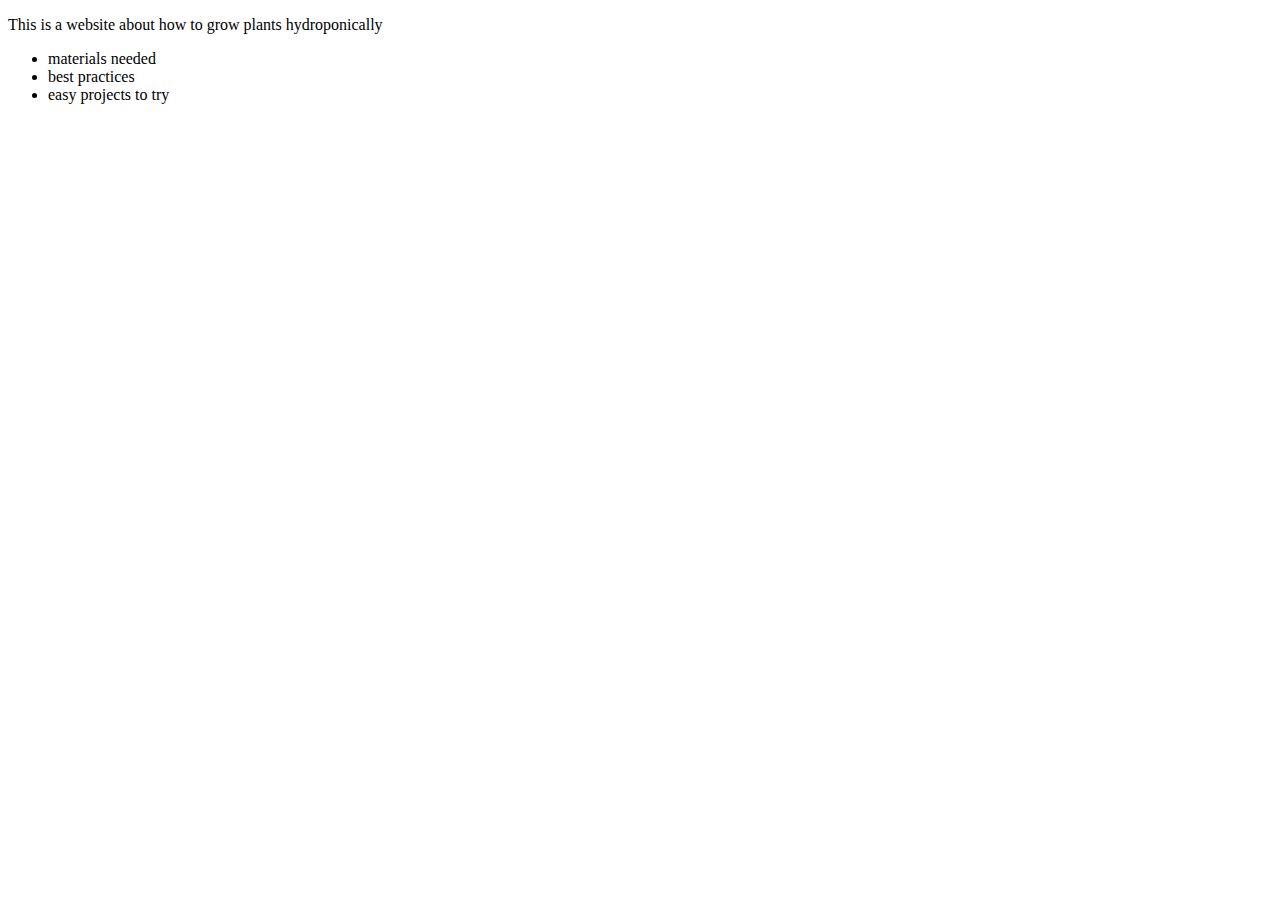
==== index.html @ a8e77437 "Create index.html" ====
<!DOCTYPE html>
<html>
<head>
	<title>Hydroponic Growing For Begginners</title>
</head>
<body>
<p>This is a website about how to grow plants hydroponically</p>
<ul>
	<li>materials needed</li>
	<li>best practices</li>
	<li>easy projects to try</li>
</ul>

</body>
</html>
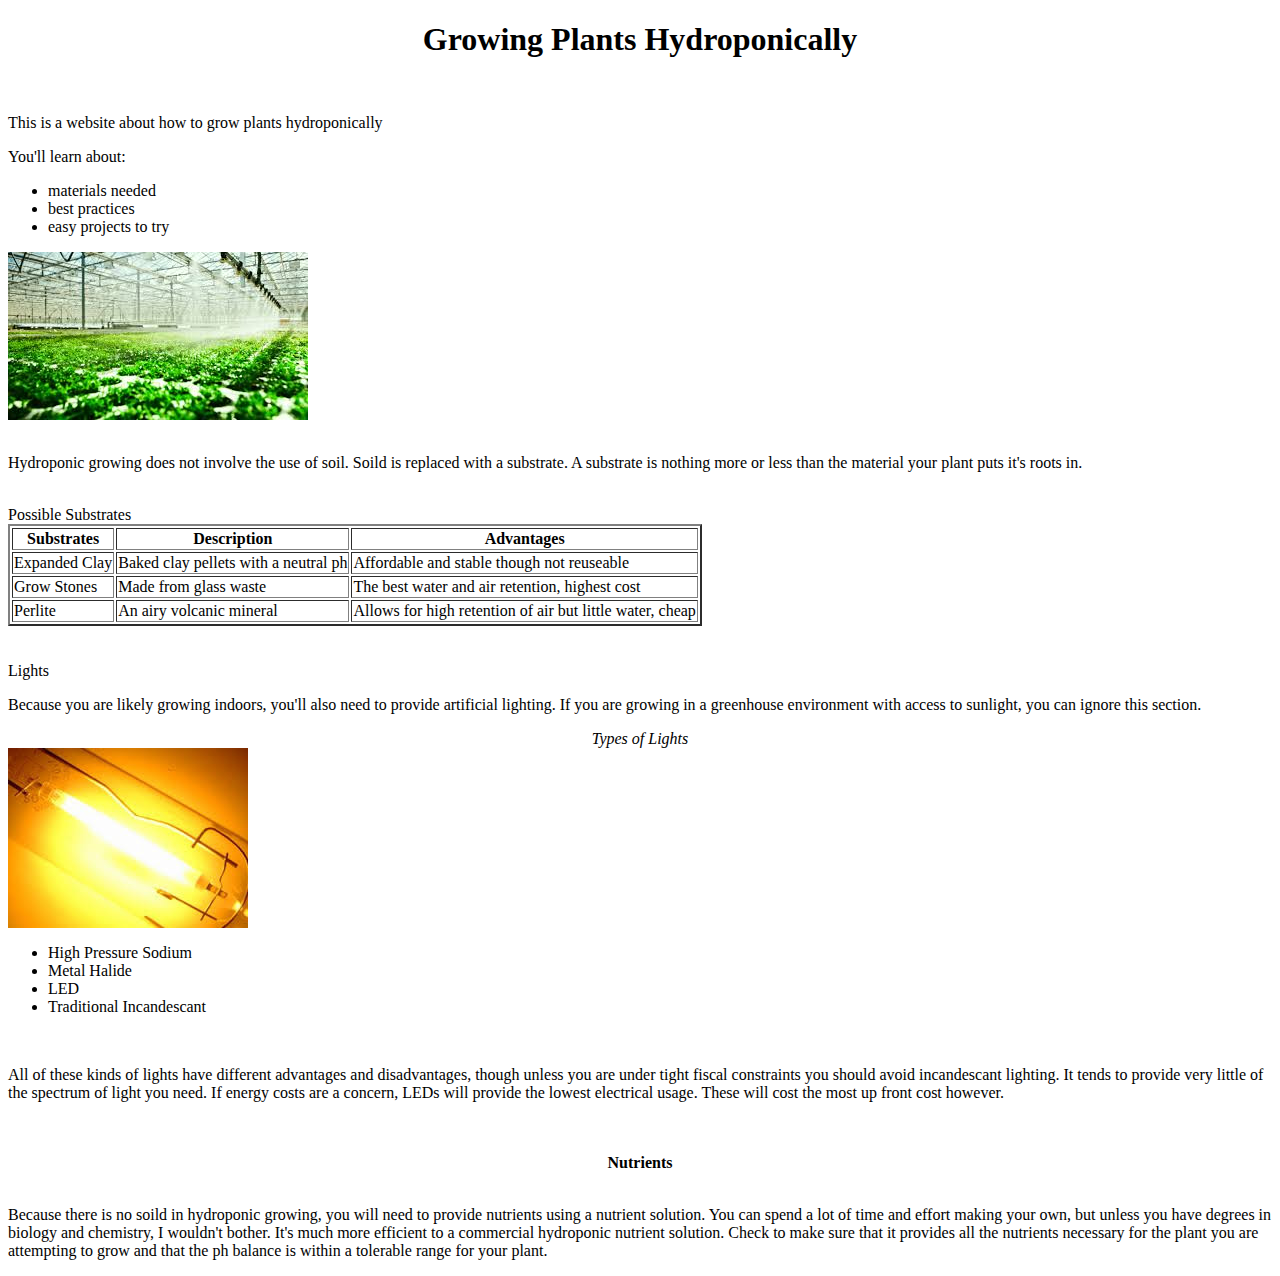
==== commit 5d0413dc: "updated Github.io page" ====
--- a/index.html
+++ b/index.html
@@ -4,12 +4,61 @@
 	<title>Hydroponic Growing For Begginners</title>
 </head>
 <body>
+<h1><b><center>Growing Plants Hydroponically</center></b></h1>
+<br/>
 <p>This is a website about how to grow plants hydroponically</p>
+<header>You'll learn about:</header>
 <ul>
 	<li>materials needed</li>
 	<li>best practices</li>
 	<li>easy projects to try</li>
 </ul>
-
+<img src="hydroponics.jpeg" alt="Hydroponic Lettuce" style="vertical-align:middle">
+<br/>
+<br/>
+<p>Hydroponic growing does not involve the use of soil. Soild is replaced with a substrate. A substrate is nothing more or less than the material your plant puts it's roots in.</p>
+<br/>
+<header>Possible Substrates</header>
+<table border=2><center>
+	<tr>
+		<th>Substrates</th>
+		<th>Description</th>
+		<th>Advantages</th>
+	</tr>
+	<tr>
+		<td>Expanded Clay</td>
+		<td>Baked clay pellets with a neutral ph</td>
+		<td>Affordable and stable though not reuseable</td>
+	</tr>
+	<tr>
+		<td>Grow Stones</td>
+		<td>Made from glass waste</td>
+		<td>The best water and air retention, highest cost</td>
+	</tr>
+	<tr>
+		<td>Perlite</td>
+		<td>An airy volcanic mineral</td>
+		<td>Allows for high retention of air but little water, cheap</td>
+	</tr>
+</center></table>
+<br/>
+<br/>
+<header>Lights</header>
+<p>Because you are likely growing indoors, you'll also need to provide artificial lighting. If you are growing in a greenhouse environment with access to sunlight, you can ignore this section.</p>
+<header><center><i>Types of Lights</i></center></header>
+<img src="highpressure.jpeg" alt="High Pressure Sodium Bulb" style="vertical-align:middle">
+<ul>
+	<li>High Pressure Sodium</li>
+	<li>Metal Halide</li>
+	<li>LED</li>
+	<li>Traditional Incandescant</li>
+</ul>
+<br>
+<p>All of these kinds of lights have different advantages and disadvantages, though unless you are under tight fiscal constraints you should avoid incandescant lighting. It tends to provide very little of the spectrum of light you need. If energy costs are a concern, LEDs will provide the lowest electrical usage. These will cost the most up front cost however.</p>
+<br>
+<br>
+<header><center><b>Nutrients</b></center></header>
+<br>
+<p>Because there is no soild in hydroponic growing, you will need to provide nutrients using a nutrient solution. You can spend a lot of time and effort making your own, but unless you have degrees in biology and chemistry, I wouldn't bother. It's much more efficient to <a href="https://www.amazon.com/General-Hydroponics-MaxiGro-Gardening-2-2-Pound/dp/B00NQANQAC"purchase></a> a commercial hydroponic nutrient solution. Check to make sure that it provides all the nutrients necessary for the plant you are attempting to grow and that the ph balance is within a tolerable range for your plant.</p>
 </body>
 </html>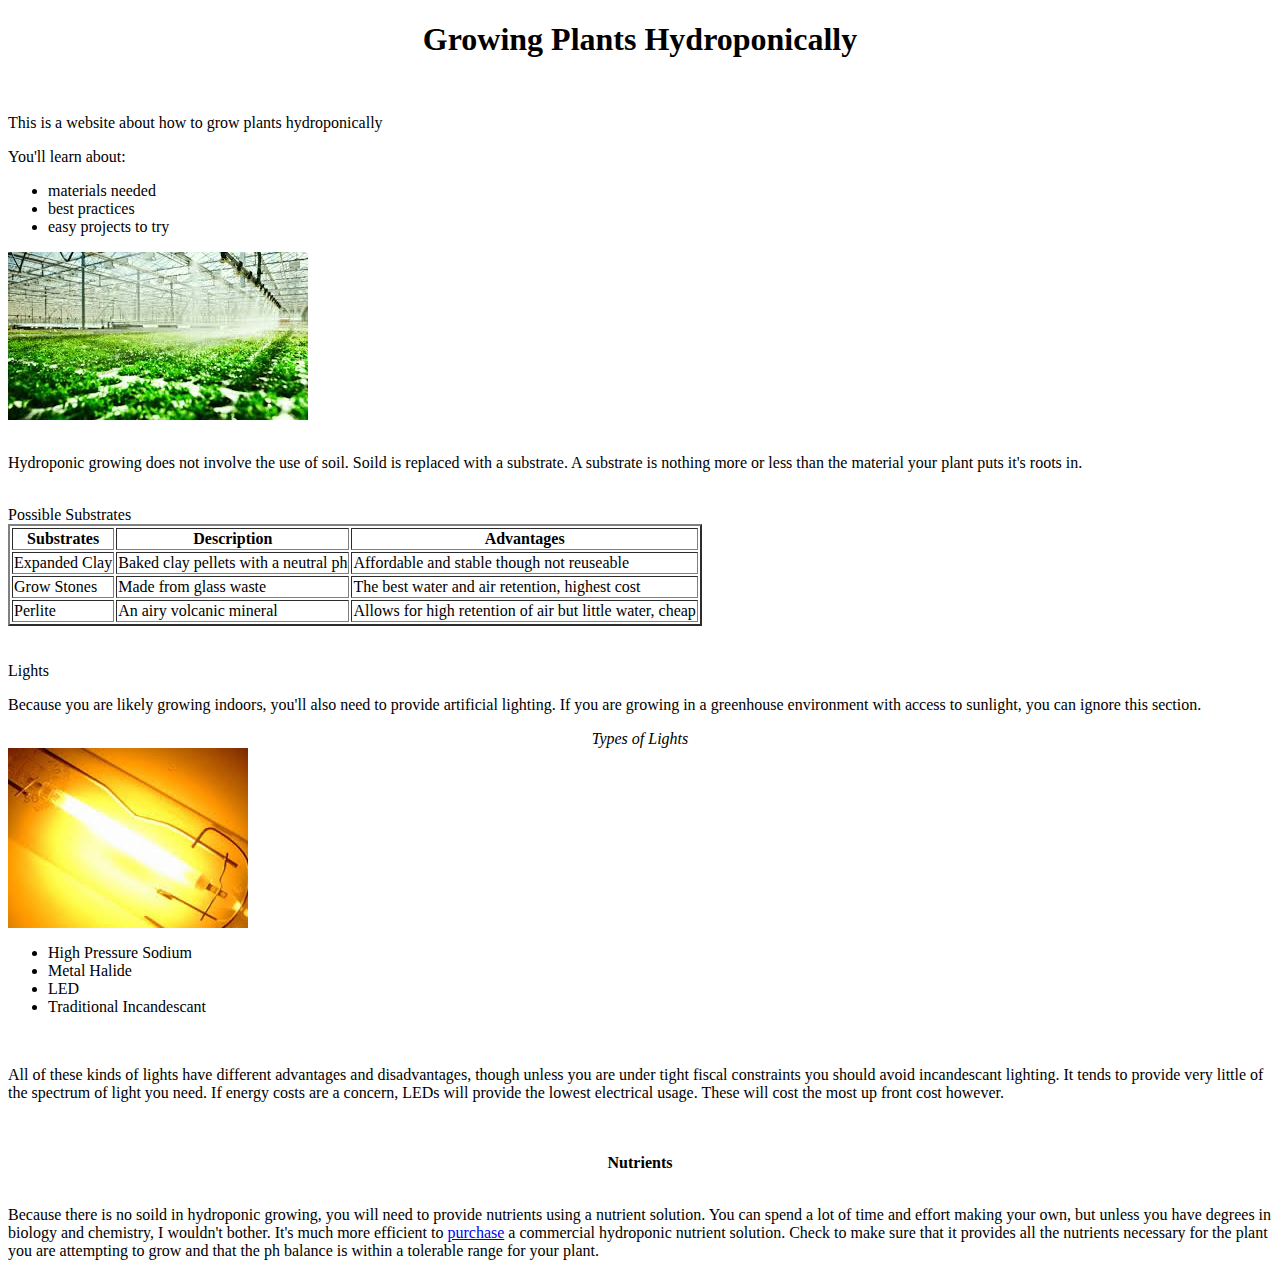
==== commit 1e3dc5d2: "Minor changes to index.html" ====
--- a/index.html
+++ b/index.html
@@ -59,6 +59,6 @@
 <br>
 <header><center><b>Nutrients</b></center></header>
 <br>
-<p>Because there is no soild in hydroponic growing, you will need to provide nutrients using a nutrient solution. You can spend a lot of time and effort making your own, but unless you have degrees in biology and chemistry, I wouldn't bother. It's much more efficient to <a href="https://www.amazon.com/General-Hydroponics-MaxiGro-Gardening-2-2-Pound/dp/B00NQANQAC"purchase></a> a commercial hydroponic nutrient solution. Check to make sure that it provides all the nutrients necessary for the plant you are attempting to grow and that the ph balance is within a tolerable range for your plant.</p>
+<p>Because there is no soild in hydroponic growing, you will need to provide nutrients using a nutrient solution. You can spend a lot of time and effort making your own, but unless you have degrees in biology and chemistry, I wouldn't bother. It's much more efficient to <a href="https://www.amazon.com/General-Hydroponics-MaxiGro-Gardening-2-2-Pound/dp/B00NQANQAC">purchase</a> a commercial hydroponic nutrient solution. Check to make sure that it provides all the nutrients necessary for the plant you are attempting to grow and that the ph balance is within a tolerable range for your plant.</p>
 </body>
 </html>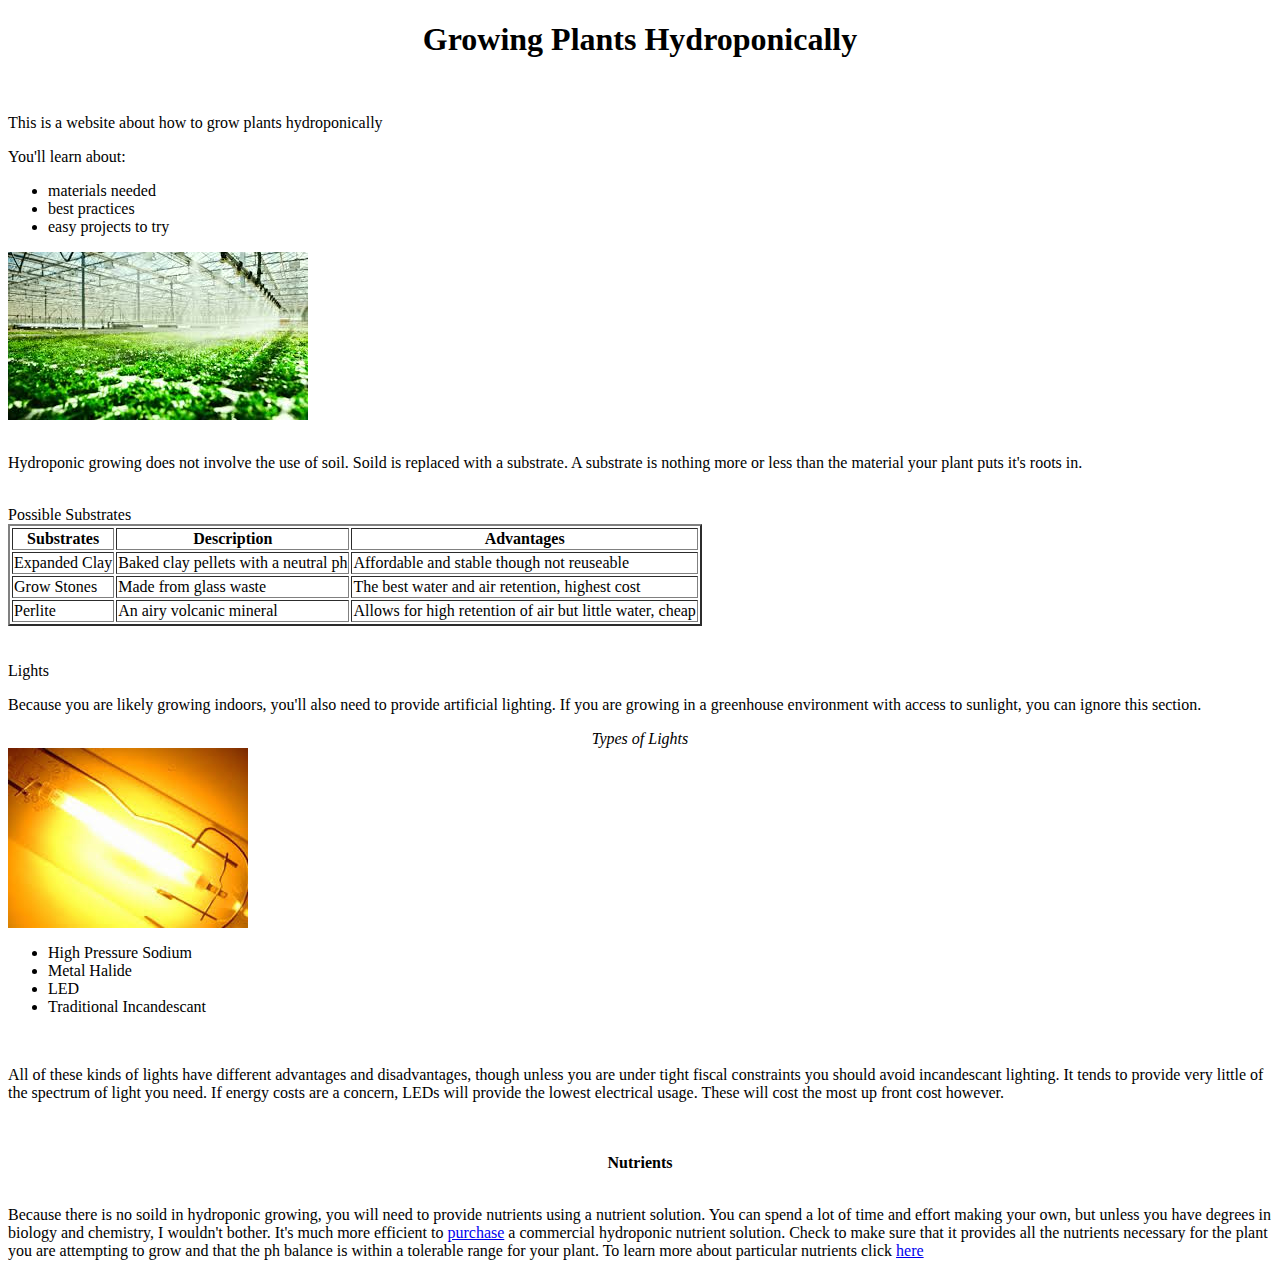
==== commit a0f34e0e: "Added nutrients page to github.io" ====
--- a/index.html
+++ b/index.html
@@ -59,6 +59,6 @@
 <br>
 <header><center><b>Nutrients</b></center></header>
 <br>
-<p>Because there is no soild in hydroponic growing, you will need to provide nutrients using a nutrient solution. You can spend a lot of time and effort making your own, but unless you have degrees in biology and chemistry, I wouldn't bother. It's much more efficient to <a href="https://www.amazon.com/General-Hydroponics-MaxiGro-Gardening-2-2-Pound/dp/B00NQANQAC">purchase</a> a commercial hydroponic nutrient solution. Check to make sure that it provides all the nutrients necessary for the plant you are attempting to grow and that the ph balance is within a tolerable range for your plant.</p>
+<p>Because there is no soild in hydroponic growing, you will need to provide nutrients using a nutrient solution. You can spend a lot of time and effort making your own, but unless you have degrees in biology and chemistry, I wouldn't bother. It's much more efficient to <a href="https://www.amazon.com/General-Hydroponics-MaxiGro-Gardening-2-2-Pound/dp/B00NQANQAC">purchase</a> a commercial hydroponic nutrient solution. Check to make sure that it provides all the nutrients necessary for the plant you are attempting to grow and that the ph balance is within a tolerable range for your plant. To learn more about particular nutrients click <a href="nutrients.html">here</a></p>
 </body>
 </html>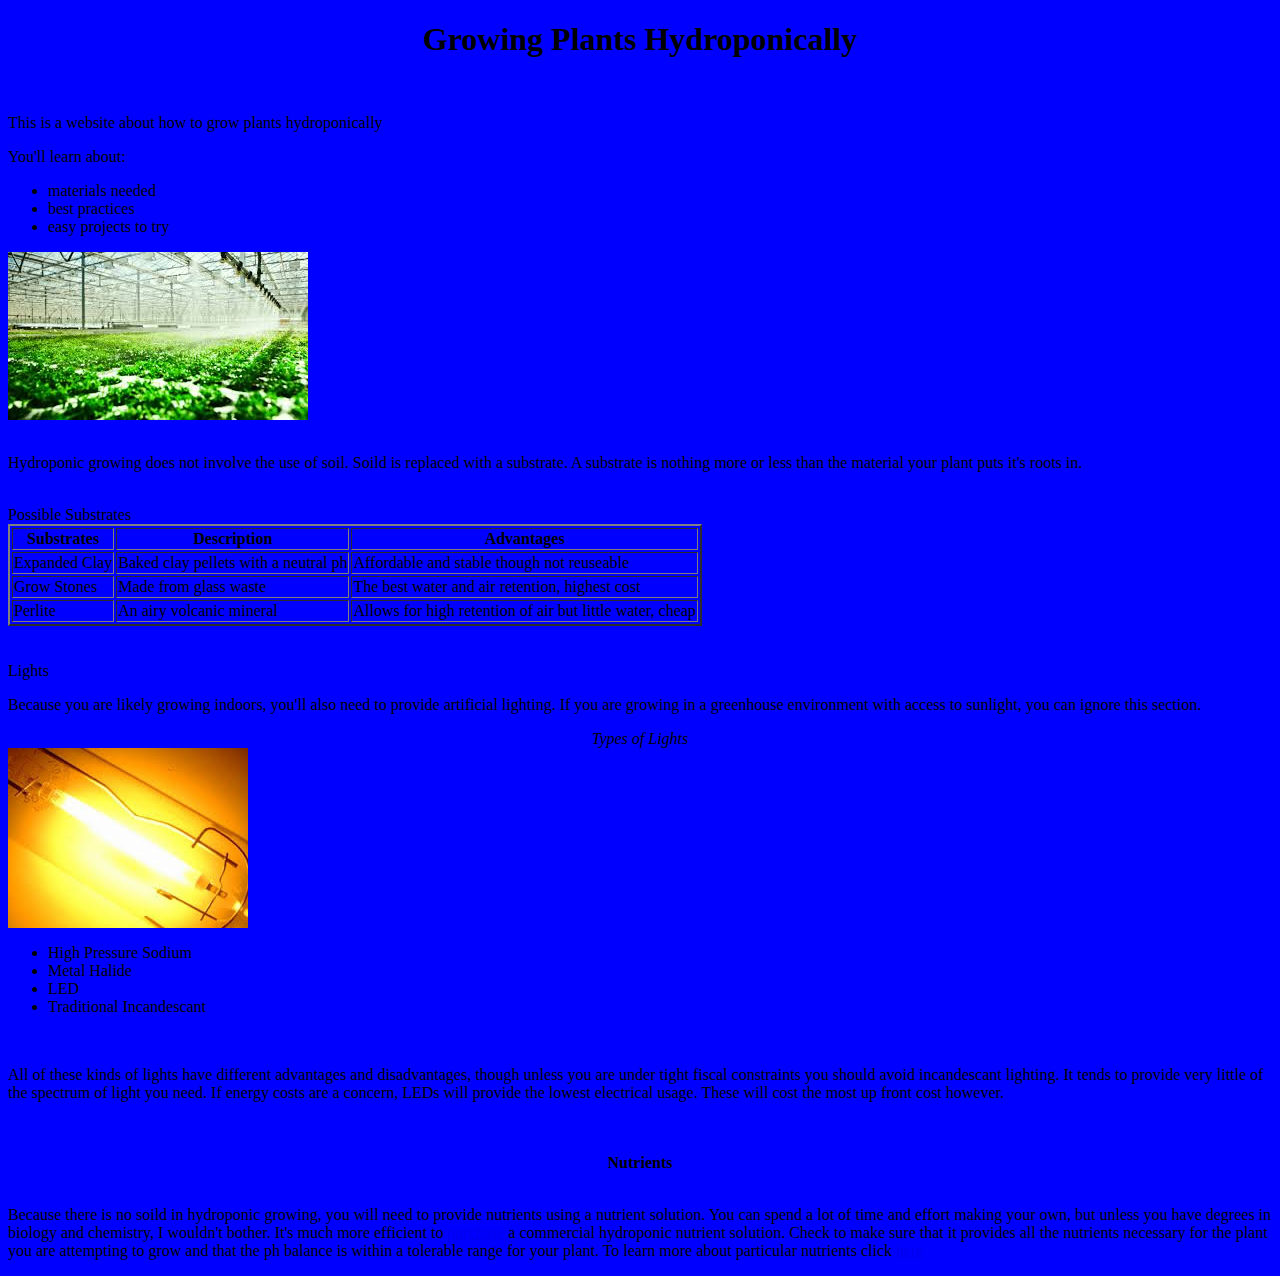
==== commit fdd9742c: "Added stylesheet" ====
--- a/index.html
+++ b/index.html
@@ -2,6 +2,7 @@
 <html>
 <head>
 	<title>Hydroponic Growing For Begginners</title>
+	<link rel="stylesheet" type="text/css" href="styles.css">
 </head>
 <body>
 <h1><b><center>Growing Plants Hydroponically</center></b></h1>
--- a/styles.css
+++ b/styles.css
@@ -0,0 +1,3 @@
+body {
+	background-color: blue;
+}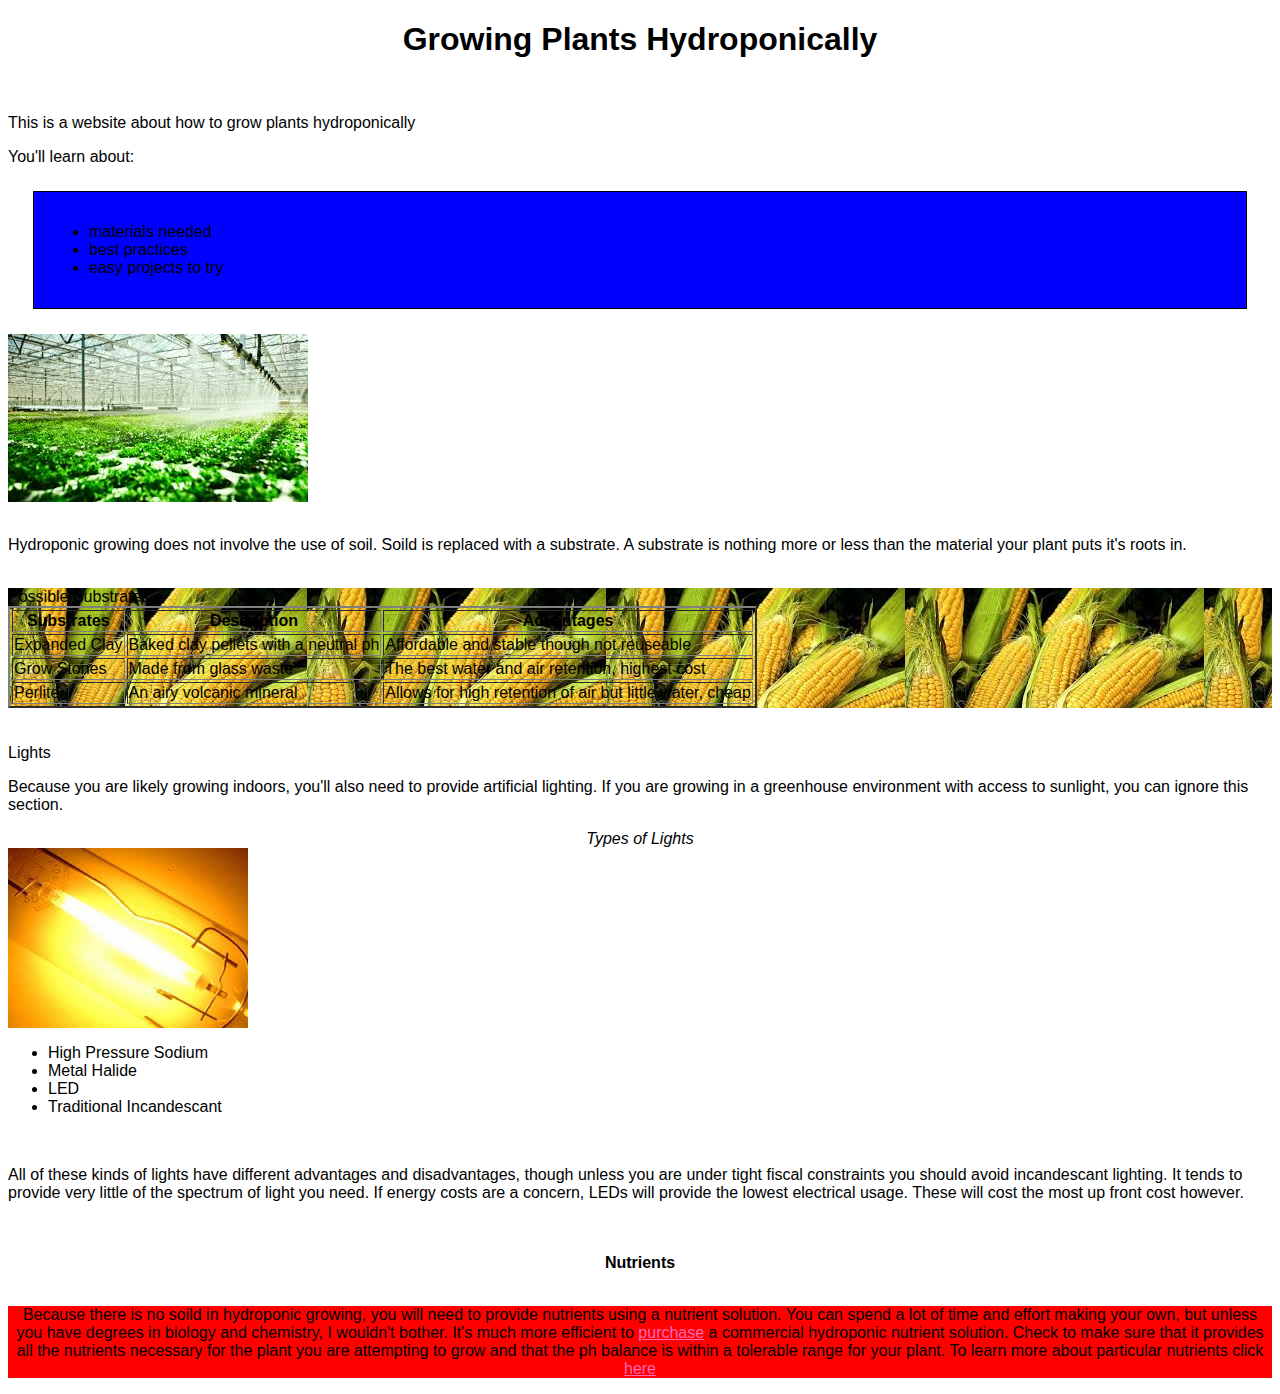
==== commit 8fd3ec69: "Added CSS stylesheet to github.io" ====
--- a/index.html
+++ b/index.html
@@ -8,19 +8,22 @@
 <h1><b><center>Growing Plants Hydroponically</center></b></h1>
 <br/>
 <p>This is a website about how to grow plants hydroponically</p>
-<header>You'll learn about:</header>
-<ul>
-	<li>materials needed</li>
-	<li>best practices</li>
-	<li>easy projects to try</li>
-</ul>
+<header id="bighead">You'll learn about:</header>
+<div class="matlist">
+	<ul>
+		<li>materials needed</li>
+		<li>best practices</li>
+		<li>easy projects to try</li>
+	</ul>
+</div>
 <img src="hydroponics.jpeg" alt="Hydroponic Lettuce" style="vertical-align:middle">
 <br/>
 <br/>
 <p>Hydroponic growing does not involve the use of soil. Soild is replaced with a substrate. A substrate is nothing more or less than the material your plant puts it's roots in.</p>
 <br/>
-<header>Possible Substrates</header>
-<table border=2><center>
+<div class="hydrotable">
+	<header>Possible Substrates</header>
+	<table border=2>
 	<tr>
 		<th>Substrates</th>
 		<th>Description</th>
@@ -41,7 +44,8 @@
 		<td>An airy volcanic mineral</td>
 		<td>Allows for high retention of air but little water, cheap</td>
 	</tr>
-</center></table>
+	</table>
+</div>
 <br/>
 <br/>
 <header>Lights</header>
@@ -60,6 +64,8 @@
 <br>
 <header><center><b>Nutrients</b></center></header>
 <br>
-<p>Because there is no soild in hydroponic growing, you will need to provide nutrients using a nutrient solution. You can spend a lot of time and effort making your own, but unless you have degrees in biology and chemistry, I wouldn't bother. It's much more efficient to <a href="https://www.amazon.com/General-Hydroponics-MaxiGro-Gardening-2-2-Pound/dp/B00NQANQAC">purchase</a> a commercial hydroponic nutrient solution. Check to make sure that it provides all the nutrients necessary for the plant you are attempting to grow and that the ph balance is within a tolerable range for your plant. To learn more about particular nutrients click <a href="nutrients.html">here</a></p>
+<div class="fonttrial">
+	<p>Because there is no soild in hydroponic growing, you will need to provide nutrients using a nutrient solution. You can spend a lot of time and effort making your own, but unless you have degrees in biology and chemistry, I wouldn't bother. It's much more efficient to <a href="https://www.amazon.com/General-Hydroponics-MaxiGro-Gardening-2-2-Pound/dp/B00NQANQAC">purchase</a> a commercial hydroponic nutrient solution. Check to make sure that it provides all the nutrients necessary for the plant you are attempting to grow and that the ph balance is within a tolerable range for your plant. To learn more about particular nutrients click <a href="nutrients.html">here</a></p>
+</div>
 </body>
 </html>--- a/styles.css
+++ b/styles.css
@@ -1,3 +1,38 @@
 body {
+	font-family: helvetica;
+}
+
+#bighead {
+	font-family: "Comic Sans MS", cursive, sans-serif;
+}
+
+.matlist {
+	padding: 15px;
+	margin: 25px;
+	border: 1px solid;
 	background-color: blue;
+}
+
+.hydrotable {
+	background-image: url(corn.jpeg);
+}
+
+.fonttrial {
+	font-family: Impact, Charcoal, sans-serif;
+	background-color: red;
+	text-align: center;
+}
+
+a:visited {
+	color: green;
+}
+
+a {
+	color: hotpink;
+}
+
+@media screen and (max-width: 500px) {
+  body {
+    background-color: hotpink;
+  }
 }